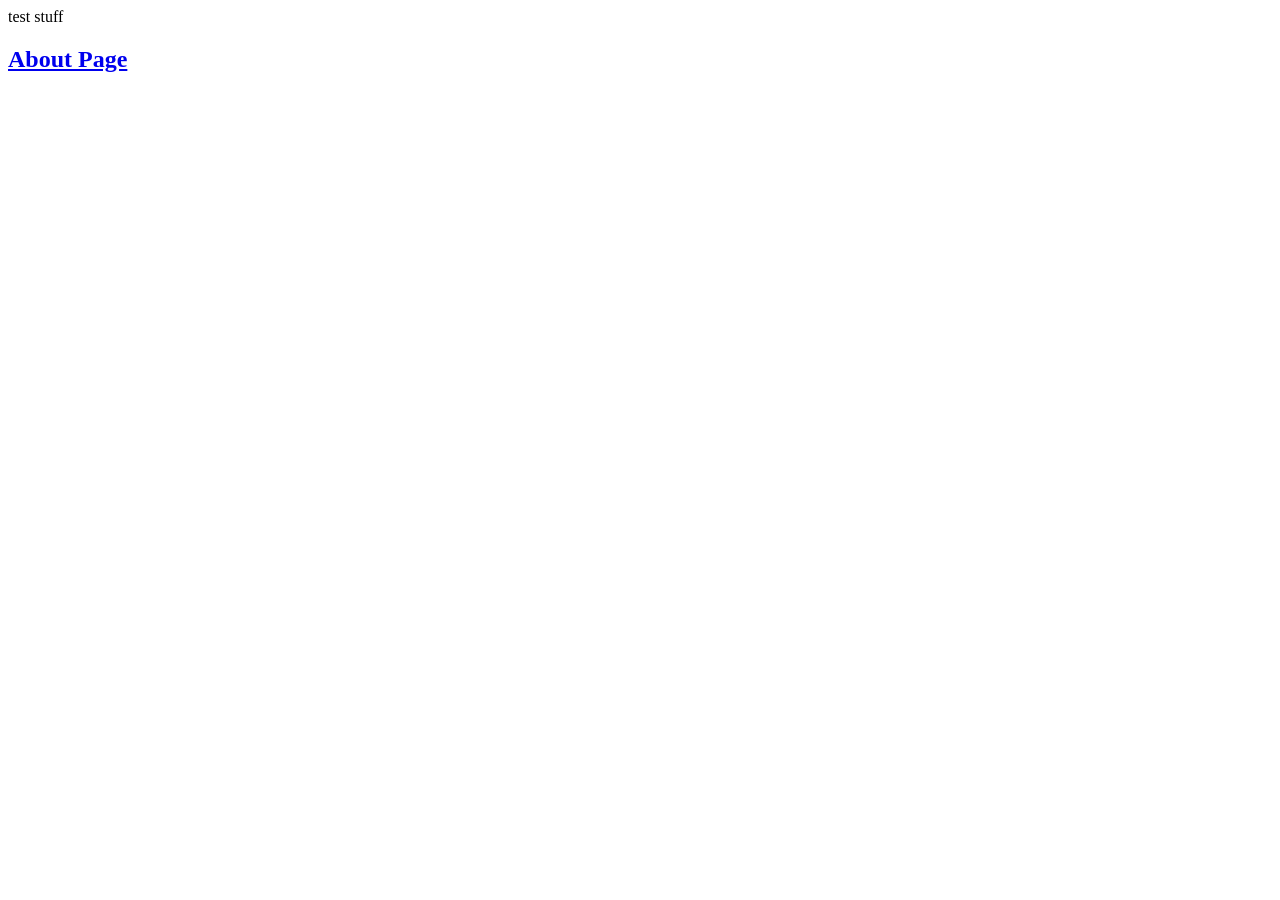
==== index.html @ e4189b50 "move index.html and update readme" ====
<!DOCTYPE html>
<html>
    <head>
        <meta charset="utf-8">
        <meta http-equiv="X-UA-Compatible" content="IE=edge">
        <title>Home Page</title>
        <meta name="description" content="">
        <meta name="viewport" content="width=device-width, initial-scale=1">
        <link rel="stylesheet" href="css/style.css">
    </head>
    <body>
        test stuff
        <script src="js/main.js" async defer></script>
        <a href="html/about.html"><h2>About Page</h2></a>
    </body>
</html>
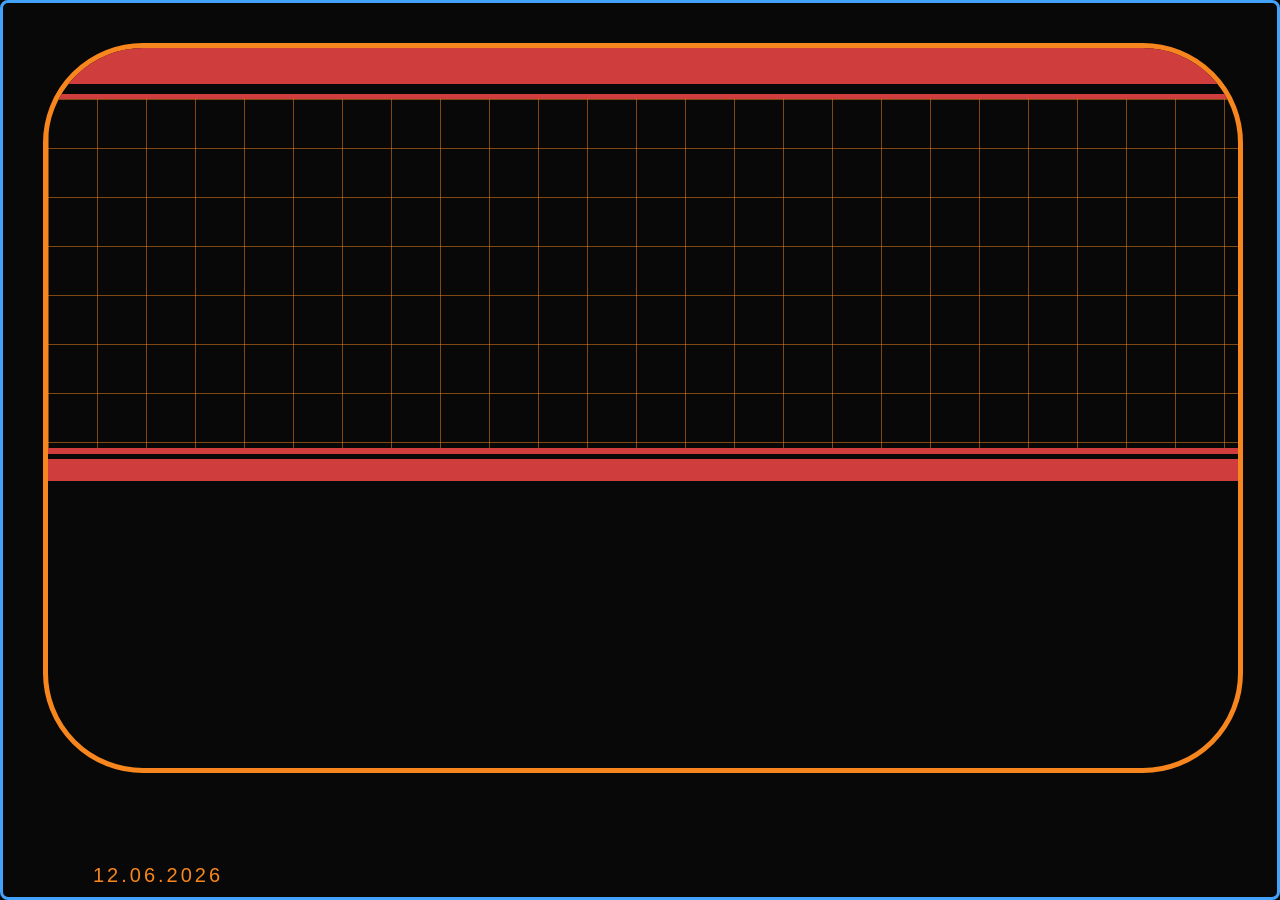
==== commit 9dbbf12c: "create background for index.html" ====
--- a/index.html
+++ b/index.html
@@ -3,14 +3,23 @@
     <head>
         <meta charset="utf-8">
         <meta http-equiv="X-UA-Compatible" content="IE=edge">
-        <title>Home Page</title>
-        <meta name="description" content="">
+        <title>Home</title>
+        <meta name="description" content="Home Page">
         <meta name="viewport" content="width=device-width, initial-scale=1">
         <link rel="stylesheet" href="css/style.css">
     </head>
+
     <body>
-        test stuff
-        <script src="js/main.js" async defer></script>
-        <a href="html/about.html"><h2>About Page</h2></a>
+        <script src="js/statusDisplay.js" async defer></script>
+
+        <div id="screen-border">
+            <div id="top-bar"></div>
+            <div id="grid-container">
+                <div id="grid"></div>
+            </div>
+            <div id="bottom-bar"></div>
+        </div>
+
+        <div id="status"></div>
     </body>
 </html>
--- a/css/style.css
+++ b/css/style.css
@@ -0,0 +1,110 @@
+      * {
+        box-sizing: border-box;
+        padding: 0;
+        margin: 0;
+      }
+
+      html, body {
+          height: 100%;
+          width: 100%;
+          overflow: auto;
+          position: relative;
+      }
+
+      html {
+        display: block;
+      }
+
+      :root {
+        --red-accent: rgb(207, 61, 61);
+        --screen-color: hsl(0, 0%, 3%);
+        --body-padding: 40px; /* Adjust this value to change the padding around the body */
+      }
+
+      body {
+          padding: var(--body-padding);
+          background-color: var(--screen-color);
+          border: 3px solid rgb(67, 162, 250);
+          border-radius: 8px;
+      }
+
+      #screen-border {
+        background-color: var(--screen-color);
+        position: fixed;
+        border: 5px solid #f7861e;
+        width: calc(100% - var(--body-padding) * 2);
+        height: calc(90% - var(--body-padding) * 2);
+        color: white;
+        border-radius: 100px;
+        overflow: hidden;
+      }
+
+      #top-bar {
+        background-color: var(--red-accent);
+        width: 100%;
+        height: 5%;
+        margin-bottom: 10px;
+        z-index: -3;
+      }
+
+      #bottom-bar {
+        background-color: var(--red-accent);
+        width: 100%;
+        height: 3%;
+        margin-top: 5px;
+      }
+
+      #small-bar {
+        background-color: var(--red-accent);
+        width: 100%;
+        height: 1%;
+      }
+
+      #grid-container {
+
+        --border-size: 6px;
+
+        width: 100%;
+        height: 50%;
+        display: flex;
+        justify-content: center;
+        align-items: center;
+        border-top: 5px solid var(--red-accent);
+        border-bottom: var(--border-size) solid var(--red-accent);
+      }
+      
+      #grid {
+            --gridline-color: #f7861e;
+            --grid-size: 49px;
+            --gridline-size: 0px;
+            --dot-size: 5px;
+
+            background:
+                linear-gradient(to right,
+                    var(--gridline-color) var(--gridline-size),
+                    transparent calc(var(--gridline-size) + 1px)
+                ),
+                linear-gradient(to bottom,
+                    var(--gridline-color) var(--gridline-size),
+                    transparent calc(var(--gridline-size) + 1px)
+                );
+            background-size: var(--grid-size) var(--grid-size);
+            background-repeat: repeat;
+            height: 100%;
+            width: 100%;
+            border: 0px solid #f7861e;   
+            position: relative;
+        }
+
+    #status {
+        position: absolute;
+        bottom: 10px;
+        left: 90px;
+        font-size: 20px;
+        font-family: Arial;
+        color: #f7861e;
+        white-space: nowrap;
+        -webkit-user-select: none;
+        user-select: none;
+      letter-spacing: 3px;
+    }
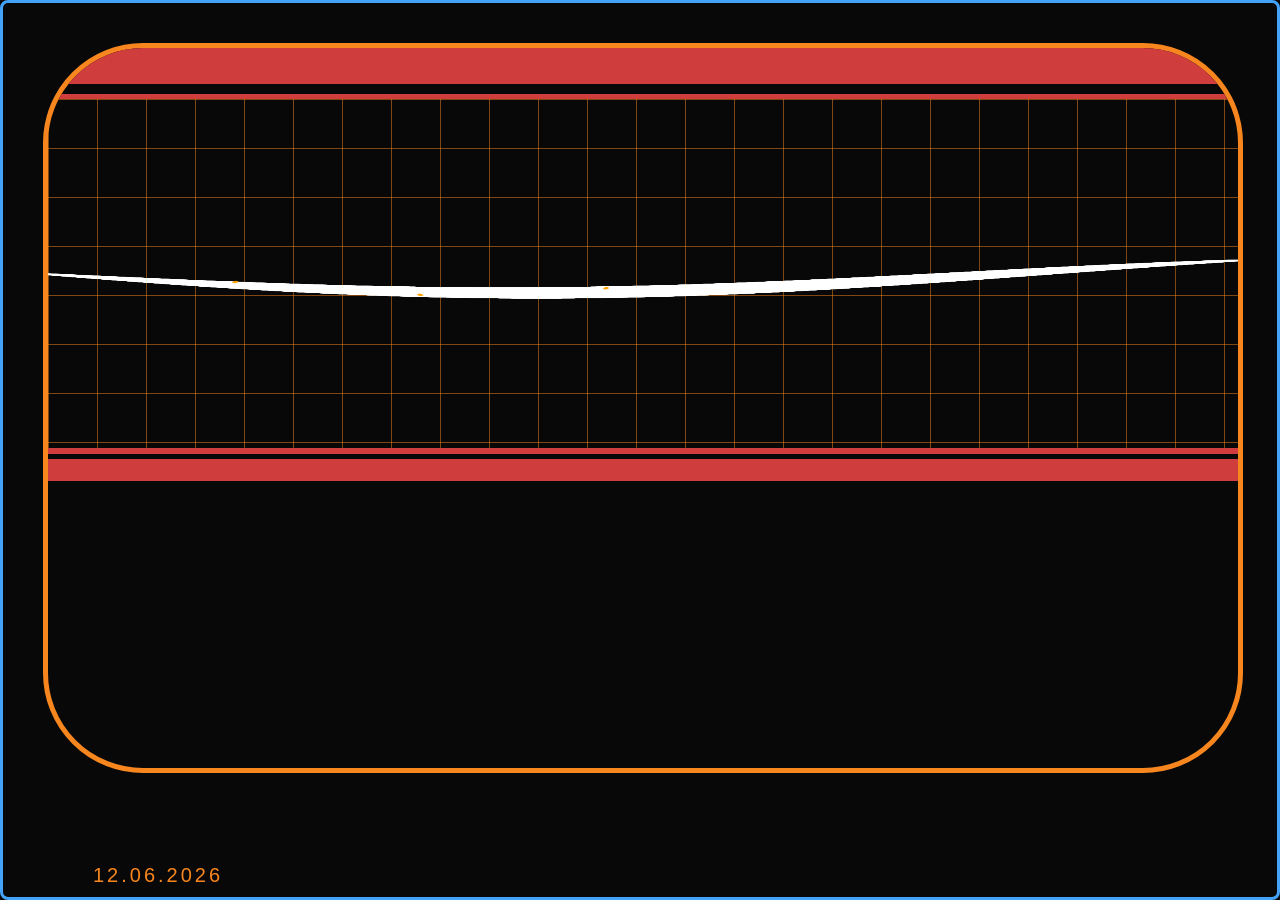
==== commit 74a6f2e2: "create sacred timeline effect" ====
--- a/index.html
+++ b/index.html
@@ -11,11 +11,15 @@
 
     <body>
         <script src="js/statusDisplay.js" async defer></script>
-
+        <script src="js/sacredTimeline.js" async defer></script>
+        
         <div id="screen-border">
             <div id="top-bar"></div>
             <div id="grid-container">
-                <div id="grid"></div>
+                <div id="grid">
+                    <canvas id="branchCanvas"></canvas>  
+                </div>
+                
             </div>
             <div id="bottom-bar"></div>
         </div>
--- a/css/style.css
+++ b/css/style.css
@@ -108,3 +108,10 @@
         user-select: none;
       letter-spacing: 3px;
     }
+
+    canvas {
+      display: block;
+      position: relative;
+      width: 100%;
+      height: 100%;
+    }
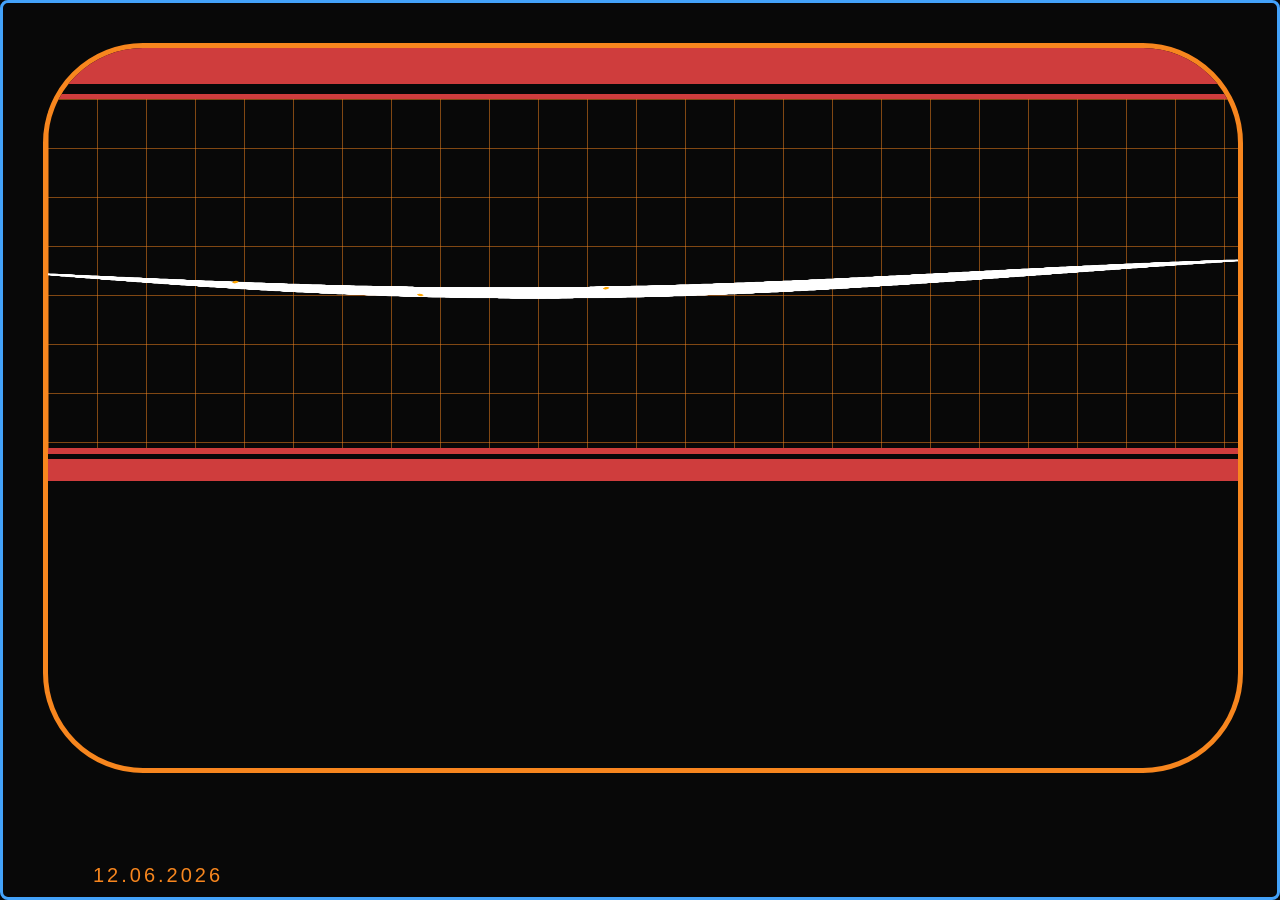
==== commit d8a7db97: "add lang attribute to html" ====
--- a/index.html
+++ b/index.html
@@ -1,5 +1,5 @@
 <!DOCTYPE html>
-<html>
+<html lang="en">
     <head>
         <meta charset="utf-8">
         <meta http-equiv="X-UA-Compatible" content="IE=edge">
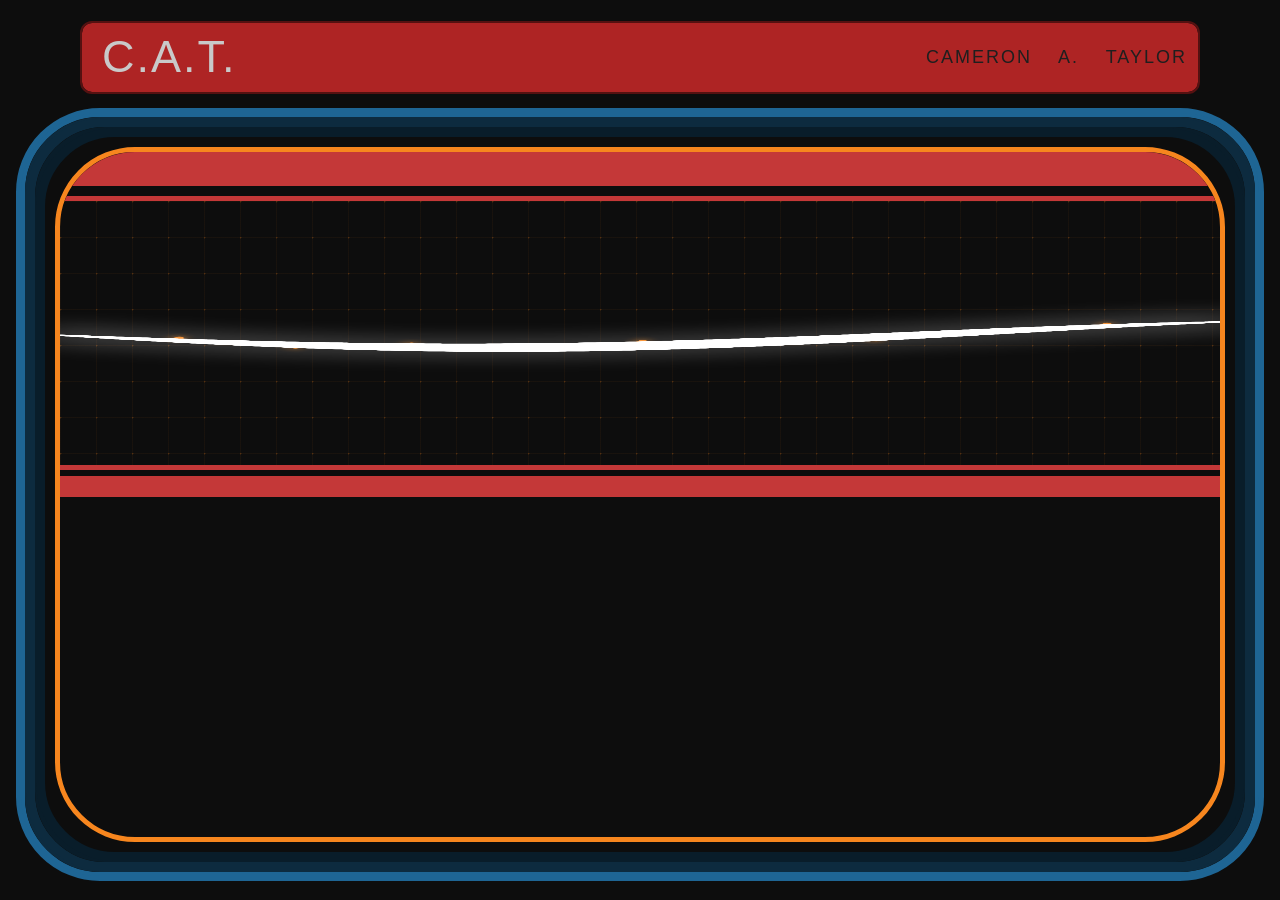
==== commit a2dad68d: "styalize border and add logo header" ====
--- a/index.html
+++ b/index.html
@@ -13,17 +13,28 @@
         <script src="js/statusDisplay.js" async defer></script>
         <script src="js/sacredTimeline.js" async defer></script>
         
-        <div id="screen-border">
-            <div id="top-bar"></div>
-            <div id="grid-container">
-                <div id="grid">
-                    <canvas id="branchCanvas"></canvas>  
-                </div>
-                
-            </div>
-            <div id="bottom-bar"></div>
+        <div id="logo">
+            <span id="abreviation">C.A.T.</span>
+            <span id="name">CAMERON A. TAYLOR</span>
         </div>
 
-        <div id="status"></div>
+        <div id="border1">
+            <div id="border2">
+                <div id="border3">
+                    <div id="border4">
+
+                        <div id="top-bar"></div>
+                        <div id="grid-container">
+                            <div id="grid">
+                                <canvas id="branchCanvas"></canvas>  
+                            </div>
+                        </div>
+                        <div id="bottom-bar"></div>
+
+                    </div>
+                </div>
+            </div>
+        </div>
+        
     </body>
 </html>
--- a/css/style.css
+++ b/css/style.css
@@ -1,3 +1,7 @@
+      :root {
+        --screen-color: hsl(0, 0%, 5%);
+      }
+
       * {
         box-sizing: border-box;
         padding: 0;
@@ -5,42 +9,100 @@
       }
 
       html, body {
-          height: 100%;
-          width: 100%;
-          overflow: auto;
-          position: relative;
+          height: 100vh;
+          width: 100vw;
+          overflow: hidden;
       }
 
       html {
         display: block;
       }
 
-      :root {
-        --red-accent: rgb(207, 61, 61);
-        --screen-color: hsl(0, 0%, 3%);
-        --body-padding: 40px; /* Adjust this value to change the padding around the body */
+      body {
+          background-color: var(--screen-color);
+          padding: 20px;
+          align-content: center;
+          justify-content: center;
+          align-items: center;
       }
 
-      body {
-          padding: var(--body-padding);
-          background-color: var(--screen-color);
-          border: 3px solid rgb(67, 162, 250);
-          border-radius: 8px;
-      }
-
-      #screen-border {
-        background-color: var(--screen-color);
-        position: fixed;
-        border: 5px solid #f7861e;
-        width: calc(100% - var(--body-padding) * 2);
-        height: calc(90% - var(--body-padding) * 2);
-        color: white;
-        border-radius: 100px;
+      #logo {
+        background-color: hsl(0, 66%, 41%);
+        width: 90%;
+        height: 8%;
+        margin-left: auto;
+        margin-right: auto;
+        margin-bottom: 20px;
+        border-radius: 10px;
+        align-content: center;
+        text-align: left;
+        padding-left: 20px;
+        font-size: 5vh;
+        font-family: Impact, Haettenschweiler, 'Arial Narrow Bold', sans-serif;
+        position: static;
+        outline: 2px solid hsl(0, 66%, 20%);
+        white-space: pre;
+        display: flex;
+        word-spacing: 20px;
+        letter-spacing: 2px;
+        align-items: center;
         overflow: hidden;
       }
 
+      #abreviation {
+        color: hsl(0, 0%, 79%);
+      }
+
+      #name {
+        color: hsl(0, 0%, 12%);
+        margin-left: auto;
+        margin-right: 1%;
+        font-size: 2vh;
+      }
+
+      #border1, #border2, #border3, #border4 {
+        border-radius: 80px;
+        outline-offset: -1px;
+        position: static;
+        width: 100%;
+        height: 100%;
+      }
+
+      #border1 {
+        background-color: var(--screen-color);
+        border: 5px solid hsl(204, 66%, 35%);
+        outline: 5px solid hsl(204, 66%, 35%);
+        overflow: hidden;
+        height: 85vh;
+      }
+
+      #border2 {
+        background-color: var(--screen-color);
+        border: 10px solid hsl(204, 66%, 15%);
+        outline: 5px solid hsl(204, 66%, 15%);
+        overflow: hidden;
+      }
+
+      #border3 {
+        background-color: var(--screen-color);
+        border: 10px solid hsl(204, 66%, 10%);
+        outline: 5px solid hsl(204, 66%, 10%);
+        padding: 10px;
+        overflow: hidden;
+      }
+
+      #border4 {
+        background-color: var(--screen-color);
+        border: 5px solid #f7861e;
+        overflow: hidden;
+        border-radius: 80px;
+      }
+
+      #top-bar, #bottom-bar, #small-bar {
+        background-color: #c43838;
+      }
+
       #top-bar {
-        background-color: var(--red-accent);
         width: 100%;
         height: 5%;
         margin-bottom: 10px;
@@ -48,16 +110,9 @@
       }
 
       #bottom-bar {
-        background-color: var(--red-accent);
         width: 100%;
         height: 3%;
-        margin-top: 5px;
-      }
-
-      #small-bar {
-        background-color: var(--red-accent);
-        width: 100%;
-        height: 1%;
+        margin-top: 6px;
       }
 
       #grid-container {
@@ -65,24 +120,29 @@
         --border-size: 6px;
 
         width: 100%;
-        height: 50%;
+        height: 40%;
         display: flex;
         justify-content: center;
         align-items: center;
-        border-top: 5px solid var(--red-accent);
-        border-bottom: var(--border-size) solid var(--red-accent);
+        border-top: 5px solid #c43838;
+        border-bottom: 5px solid #c43838;
       }
       
       #grid {
-            --gridline-color: #f7861e;
-            --grid-size: 49px;
+            --gridline-color: rgba(247, 134, 28, 0.1);
+            --dot-color: #f7871e3a;
+            --grid-size: 36px;
             --gridline-size: 0px;
-            --dot-size: 5px;
+            --dot-size: 1px;
 
             background:
                 linear-gradient(to right,
                     var(--gridline-color) var(--gridline-size),
                     transparent calc(var(--gridline-size) + 1px)
+                ),
+                radial-gradient(circle at top left,
+                    var(--dot-color) var(--dot-size),
+                    transparent calc(var(--dot-size) + 1px)
                 ),
                 linear-gradient(to bottom,
                     var(--gridline-color) var(--gridline-size),
@@ -97,8 +157,8 @@
         }
 
     #status {
-        position: absolute;
-        bottom: 10px;
+        position: relative;
+        top: 50%;
         left: 90px;
         font-size: 20px;
         font-family: Arial;
@@ -106,7 +166,7 @@
         white-space: nowrap;
         -webkit-user-select: none;
         user-select: none;
-      letter-spacing: 3px;
+        letter-spacing: 3px;
     }
 
     canvas {
